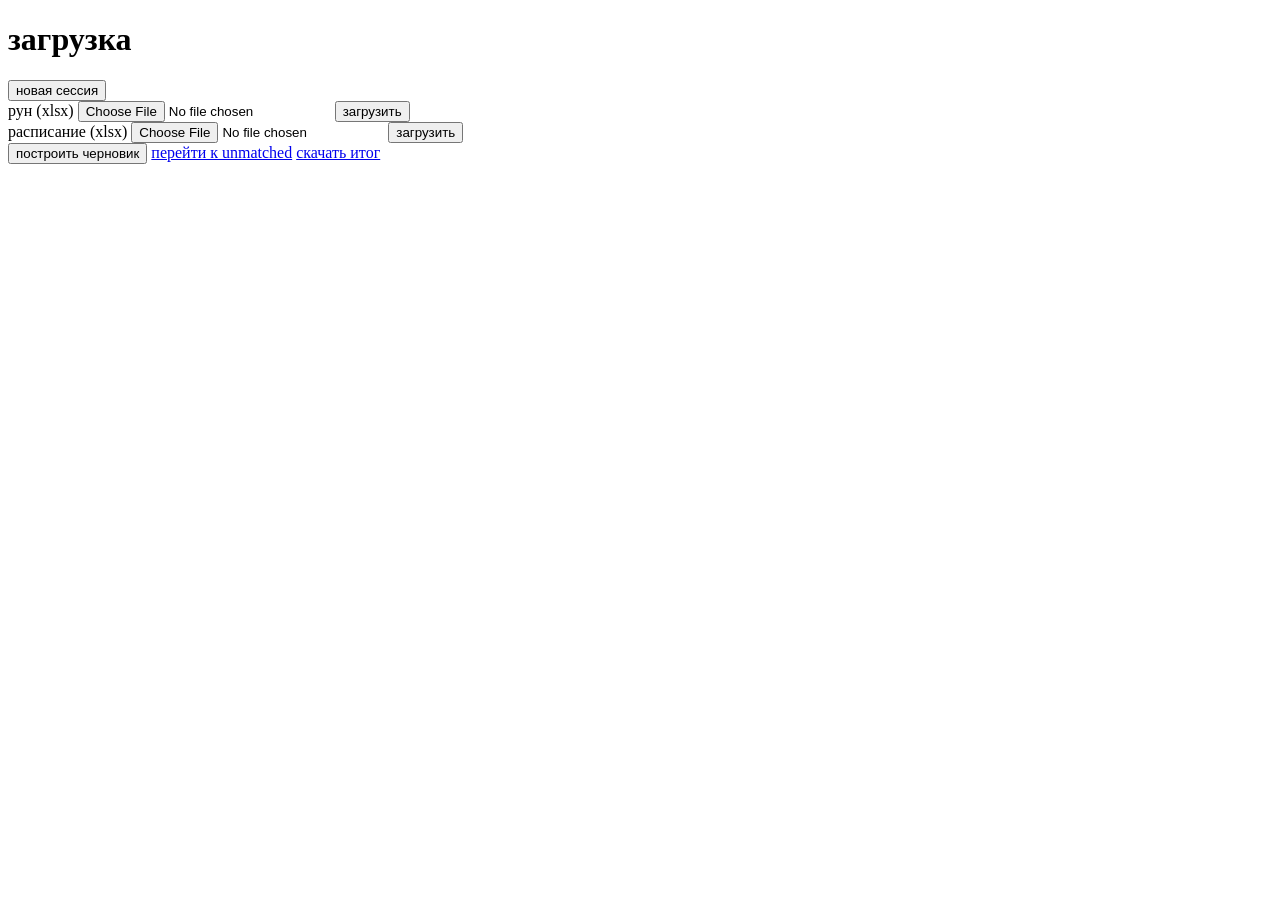
==== webapp/templates/index.html @ 72d74d69 "Add core, webapp, app.py, docs and examples" ====
<!doctype html>
<html lang="ru">
<head>
  <meta charset="utf-8">
  <meta name="viewport" content="width=device-width, initial-scale=1">
  <title>загрузка</title>
  <link rel="stylesheet" href="/static/app.css">
</head>
<body>
  <div class="wrap">
    <h1>загрузка</h1>

    <div class="card">
      <div class="row">
        <button id="btnNew">новая сессия</button>
        <div class="muted" id="status"></div>
      </div>

      <div class="row">
        <label class="lbl">рун (xlsx)</label>
        <input type="file" id="fileRun" accept=".xlsx">
        <button id="btnUploadRun">загрузить</button>
      </div>

      <div class="row">
        <label class="lbl">расписание (xlsx)</label>
        <input type="file" id="fileSched" accept=".xlsx">
        <button id="btnUploadSched">загрузить</button>
      </div>

      <div class="row">
        <button id="btnBuild">построить черновик</button>
        <a class="link" href="/unmatched">перейти к unmatched</a>
        <a class="link" href="/download/timetable">скачать итог</a>
      </div>

      <pre class="log" id="log"></pre>
    </div>
  </div>

  <script src="/static/index.js"></script>
</body>
</html>
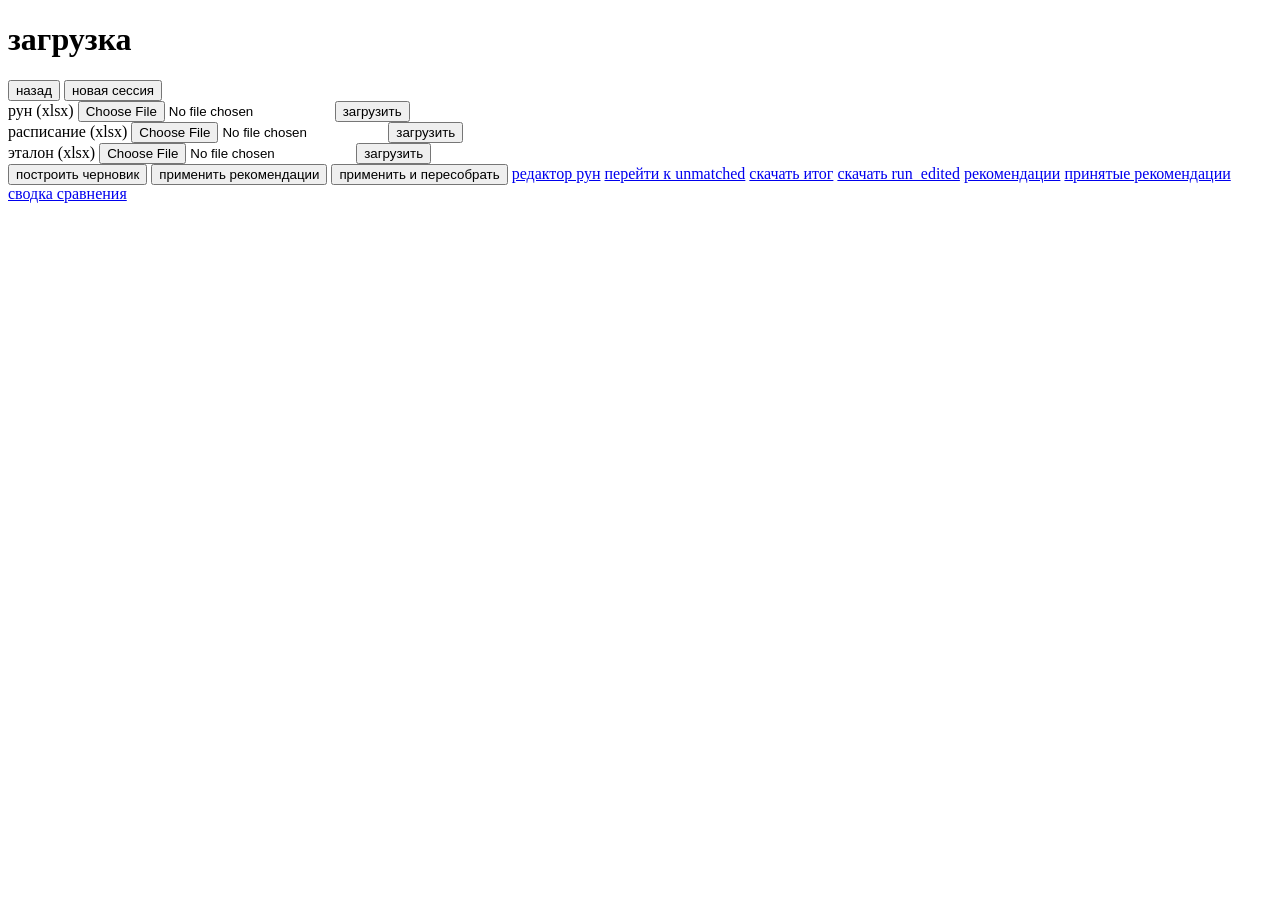
==== commit b62032bd: "add v3" ====
--- a/webapp/templates/index.html
+++ b/webapp/templates/index.html
@@ -12,6 +12,7 @@
 
     <div class="card">
       <div class="row">
+        <button type="button" data-back-fallback="/">назад</button>
         <button id="btnNew">новая сессия</button>
         <div class="muted" id="status"></div>
       </div>
@@ -29,9 +30,22 @@
       </div>
 
       <div class="row">
+        <label class="lbl">эталон (xlsx)</label>
+        <input type="file" id="fileRef" accept=".xlsx">
+        <button id="btnUploadRef">загрузить</button>
+      </div>
+
+      <div class="row">
         <button id="btnBuild">построить черновик</button>
+        <button id="btnApplySuggestions">применить рекомендации</button>
+        <button id="btnApplySuggestionsRebuild">применить и пересобрать</button>
+        <a class="link" href="/run-editor">редактор рун</a>
         <a class="link" href="/unmatched">перейти к unmatched</a>
         <a class="link" href="/download/timetable">скачать итог</a>
+        <a class="link" href="/download/run-edited">скачать run_edited</a>
+        <a class="link" href="/download/rule-suggestions">рекомендации</a>
+        <a class="link" href="/download/accepted-suggestions">принятые рекомендации</a>
+        <a class="link" href="/download/compare-summary">сводка сравнения</a>
       </div>
 
       <pre class="log" id="log"></pre>
@@ -39,5 +53,6 @@
   </div>
 
   <script src="/static/index.js"></script>
+  <script src="/static/nav.js"></script>
 </body>
 </html>
